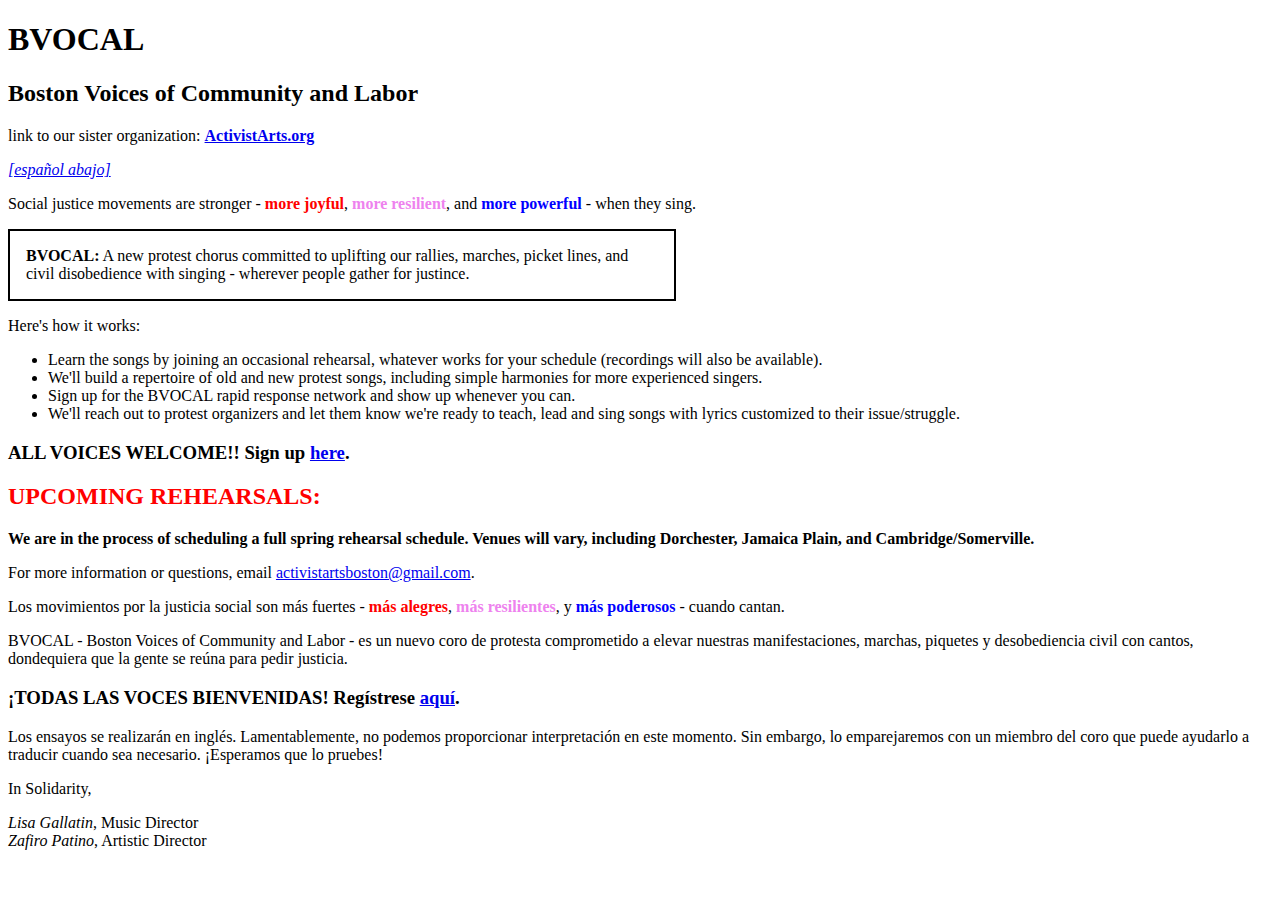
==== index.html @ 8b79192a "first commit" ====
<!DOCTYPE html>
<html lang="en">
<head>
  <meta charset="UTF-8">
  <meta name="viewport" content="width=device-width, initial-scale=1.0">
  <title>bvocal</title>
  <style>
    .sig {
      font-family: cursive;
      font-style: italic;
    }
    .joyful {
      font-weight: bold;
      color: red;
    }
    .resilient {
      font-weight: bold;
      color: violet;
    }
    .powerful {
      font-weight: bold;
      color: blue;
    }
  </style>
</head>
<body>
  <header>
    <h1>BVOCAL</h1>
    <h2>Boston Voices of Community and Labor</h2>
  </header>
  
  <p>link to our sister organization: <strong><a href="https://ActivistArts.org">ActivistArts.org</a></strong></p>
  <p><em><a href="#espanol">[español abajo]</a></em></p>
  <section id="english">
    <p>Social justice movements are stronger &dash; <span class="joyful">more joyful</span>, <span class="resilient">more resilient</span>, and <span class="powerful">more powerful</span> &dash; when they sing.</p>

    <div style="border:2px black solid; padding: 1rem; width: 50%;">
      <strong>BVOCAL:</strong> A new protest chorus committed to uplifting our rallies, marches, picket lines, and civil disobedience with singing &dash; wherever people gather for justince.
    </div>

    <p>Here&apos;s how it works:</p>
    <ul>
      <li>Learn the songs by joining an occasional rehearsal, whatever works for your schedule (recordings will also be available).</li>
      <li>We&apos;ll build a repertoire of old and new protest songs, including simple harmonies for more experienced singers.</li>
      <li>Sign up for the BVOCAL rapid response network and show up whenever you can.</li>
      <li>We&apos;ll reach out to protest organizers and let them know we&apos;re ready to teach, lead and sing songs with lyrics customized to their issue/struggle.</li>

    </ul>
    
    <h3>ALL VOICES WELCOME!! Sign up <a target="_blank" rel="noopener" href="https://docs.google.com/forms/d/e/1FAIpQLSc8-saJuTXmFAJWN4TSMVpcHQERhRJ7r67KVJfbC2fk6HdloA/viewform?usp=header">here</a>.</h3>

    <h2 style="color: red; font-weight: bold;">UPCOMING REHEARSALS:</h2>

    <p><strong>We are in the process of scheduling a full spring rehearsal schedule. Venues will vary, including Dorchester, Jamaica Plain, and Cambridge/Somerville.</strong></p>

    <p>For more information or questions, email <a href="mailto:activistartsboston@gmail.com">activistartsboston@gmail.com</a>.</p>
  </section>
  <section id="espanol">

    <p>Los movimientos por la justicia social son más fuertes &dash; <span class="joyful">más alegres</span>, <span class="resilient">más resilientes</span>, y <span class="powerful">más poderosos</span> &dash; cuando cantan.</p>


    <p>BVOCAL &dash; Boston Voices of Community and Labor &dash; es un nuevo coro de protesta comprometido a elevar nuestras manifestaciones, marchas, piquetes y desobediencia civil con cantos, dondequiera que la gente se reúna para pedir justicia.</p>

    <h3>¡TODAS LAS VOCES BIENVENIDAS! Regístrese <a target="_blank" rel="noopener" href="https://docs.google.com/forms/d/e/1FAIpQLSc8-saJuTXmFAJWN4TSMVpcHQERhRJ7r67KVJfbC2fk6HdloA/viewform?usp=header">aquí</a>.</h3>

    <p>Los ensayos se realizarán en inglés. Lamentablemente, no podemos proporcionar interpretación en este momento. Sin embargo, lo emparejaremos con un miembro del coro que puede ayudarlo a traducir cuando sea necesario. ¡Esperamos que lo pruebes!</p>

  </section>


  <p>In Solidarity,</p>

  <p>
    <span class="sig">Lisa Gallatin</span>, Music Director
    <br>
    <span class="sig">Zafiro Patino</span>, Artistic Director
  </p>


</body>
</html>
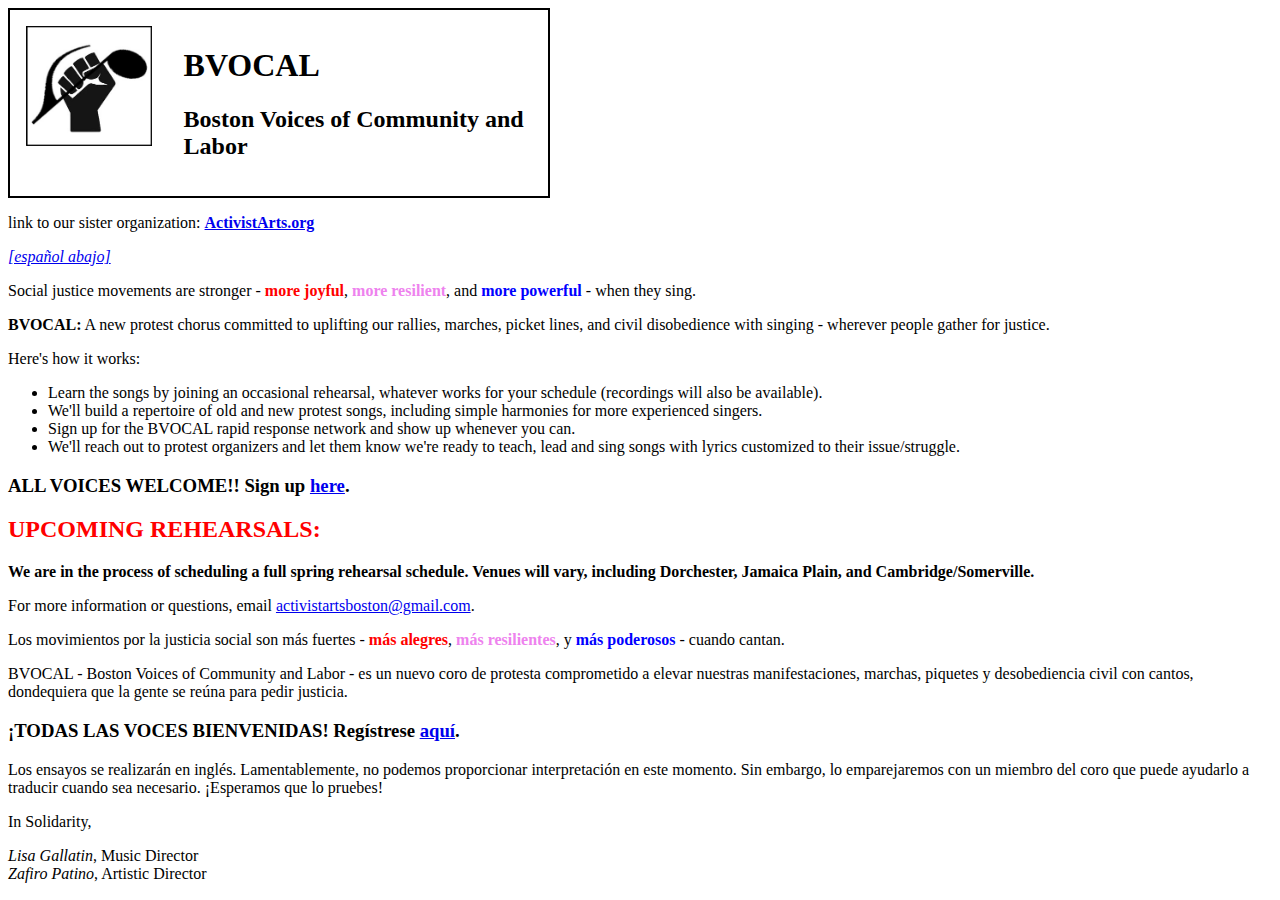
==== commit 19a128d1: "add logo" ====
--- a/index.html
+++ b/index.html
@@ -3,7 +3,10 @@
 <head>
   <meta charset="UTF-8">
   <meta name="viewport" content="width=device-width, initial-scale=1.0">
-  <title>bvocal</title>
+  <meta name="description" content="Boston Voices of Community and Labor">
+  <link rel="shortcut icon" type="image/jpg" href="images/bvocal_sm.jpg"> 
+  <title>BVOCAL</title>
+
   <style>
     .sig {
       font-family: cursive;
@@ -21,10 +24,22 @@
       font-weight: bold;
       color: blue;
     }
+    header {
+      border:2px black solid; 
+      padding: 1rem; 
+      width: 40%;
+    }
+    header img {
+      float: left;
+      height: 120px;
+      margin-right: 2rem;;
+    }
+    
   </style>
 </head>
 <body>
   <header>
+    <img src="images/bvocal1.jpg">
     <h1>BVOCAL</h1>
     <h2>Boston Voices of Community and Labor</h2>
   </header>
@@ -34,8 +49,12 @@
   <section id="english">
     <p>Social justice movements are stronger &dash; <span class="joyful">more joyful</span>, <span class="resilient">more resilient</span>, and <span class="powerful">more powerful</span> &dash; when they sing.</p>
 
-    <div style="border:2px black solid; padding: 1rem; width: 50%;">
-      <strong>BVOCAL:</strong> A new protest chorus committed to uplifting our rallies, marches, picket lines, and civil disobedience with singing &dash; wherever people gather for justince.
+    <div class="logo">
+      
+      <div>
+        <strong>BVOCAL:</strong> A new protest chorus committed to uplifting our rallies, marches, picket lines, and civil disobedience with singing &dash; wherever people gather for justice.
+      </div>
+      
     </div>
 
     <p>Here&apos;s how it works:</p>
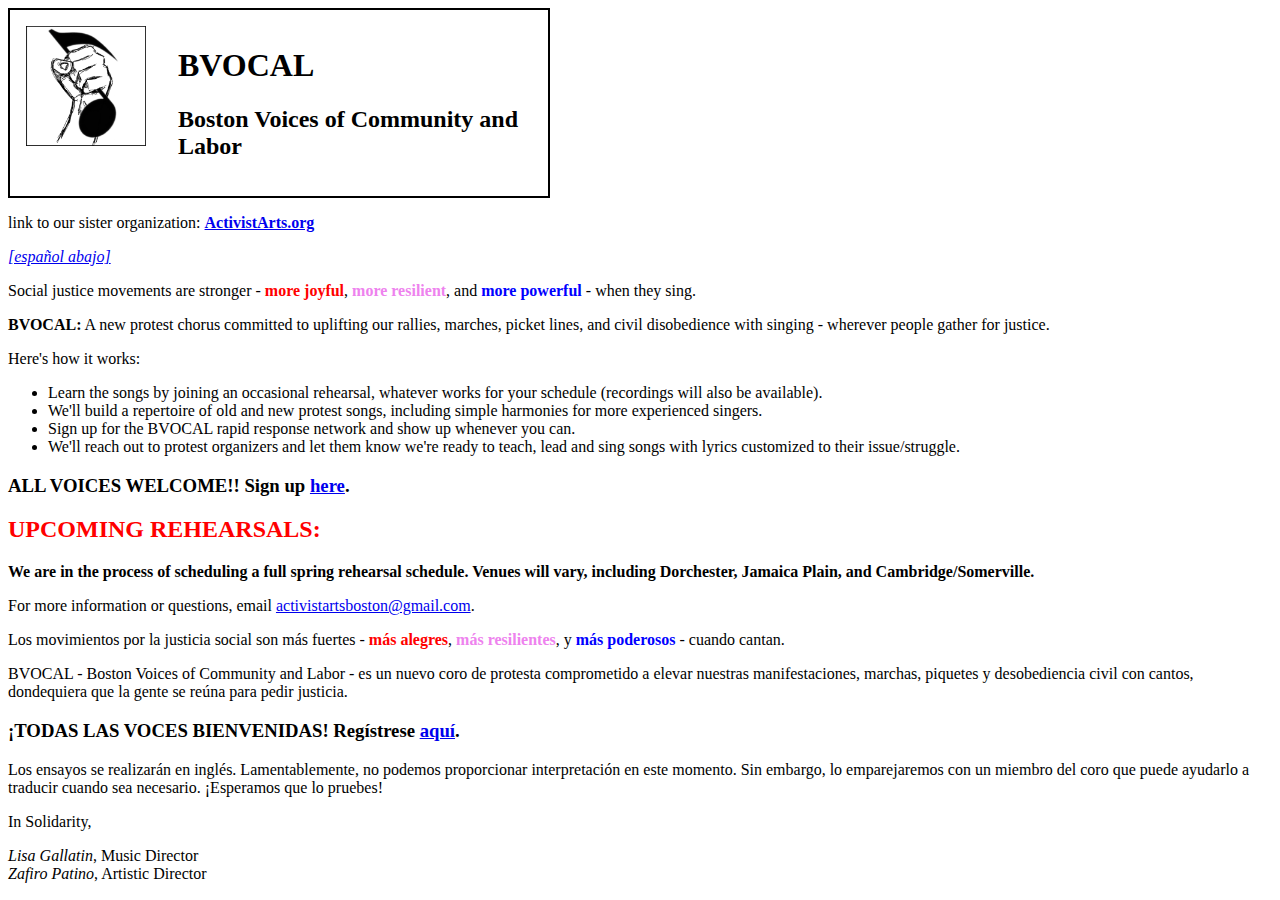
==== commit e5a89d17: "update index" ====
--- a/index.html
+++ b/index.html
@@ -4,7 +4,7 @@
   <meta charset="UTF-8">
   <meta name="viewport" content="width=device-width, initial-scale=1.0">
   <meta name="description" content="Boston Voices of Community and Labor">
-  <link rel="shortcut icon" type="image/jpg" href="images/bvocal_sm.jpg"> 
+  <link rel="shortcut icon" type="image/jpg" href="images/bvocal2_ico.jpg"> 
   <title>BVOCAL</title>
 
   <style>
@@ -39,7 +39,7 @@
 </head>
 <body>
   <header>
-    <img src="images/bvocal1.jpg">
+    <img src="images/bvocal2_sm.png">
     <h1>BVOCAL</h1>
     <h2>Boston Voices of Community and Labor</h2>
   </header>
